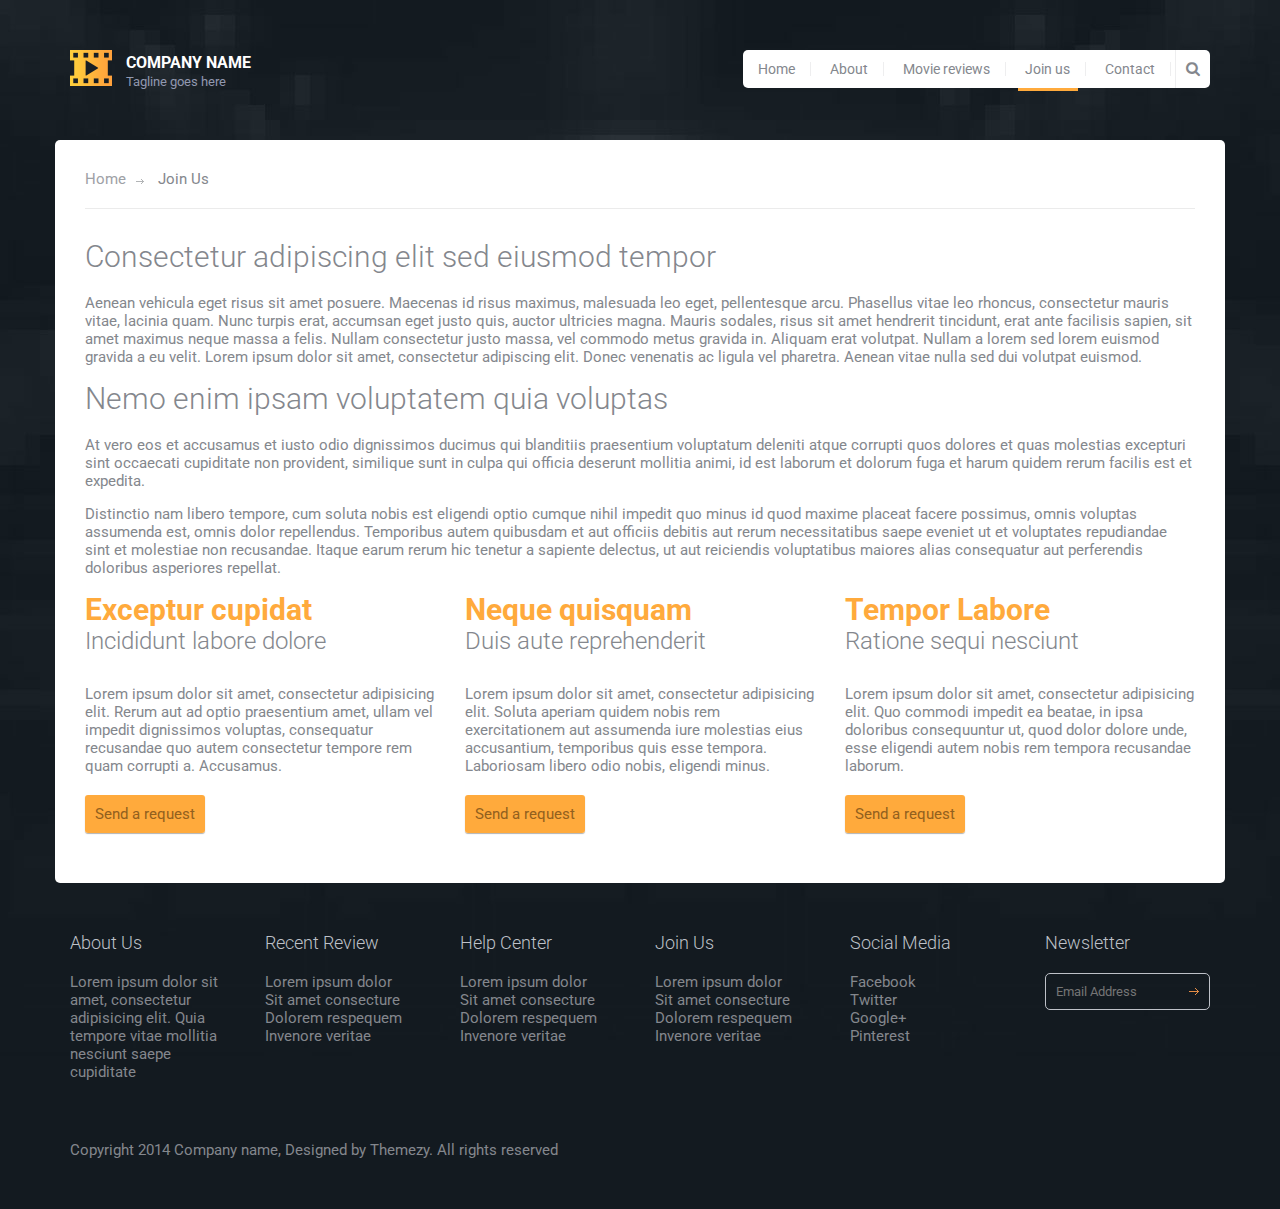
==== joinus.html @ be0f05f8 "initial commit" ====
<!DOCTYPE html>
<html lang="en">
	<head>
		<meta charset="UTF-8">
		<meta http-equiv="X-UA-Compatible" content="IE=edge">
		<meta name="viewport" content="width=device-width, initial-scale=1.0,maximum-scale=1">
		
		<title>Movie Review | Join Us</title>

		<!-- Loading third party fonts -->
		<link href="http://fonts.googleapis.com/css?family=Roboto:300,400,700|" rel="stylesheet" type="text/css">
		<link href="fonts/font-awesome.min.css" rel="stylesheet" type="text/css">

		<!-- Loading main css file -->
		<link rel="stylesheet" href="style.css">
		
		<!--[if lt IE 9]>
		<script src="js/ie-support/html5.js"></script>
		<script src="js/ie-support/respond.js"></script>
		<![endif]-->

	</head>


	<body>
		

		<div id="site-content">
			<header class="site-header">
				<div class="container">
					<a href="index.html" id="branding">
						<img src="images/logo.png" alt="" class="logo">
						<div class="logo-copy">
							<h1 class="site-title">Company Name</h1>
							<small class="site-description">Tagline goes here</small>
						</div>
					</a> <!-- #branding -->

					<div class="main-navigation">
						<button type="button" class="menu-toggle"><i class="fa fa-bars"></i></button>
						<ul class="menu">
							<li class="menu-item"><a href="index.html">Home</a></li>
							<li class="menu-item"><a href="about.html">About</a></li>
							<li class="menu-item"><a href="review.html">Movie reviews</a></li>
							<li class="menu-item current-menu-item"><a href="joinus.html">Join us</a></li>
							<li class="menu-item"><a href="contact.html">Contact</a></li>
						</ul> <!-- .menu -->

						<form action="#" class="search-form">
							<input type="text" placeholder="Search...">
							<button><i class="fa fa-search"></i></button>
						</form>
					</div> <!-- .main-navigation -->

					<div class="mobile-navigation"></div>
				</div>
			</header>
			<main class="main-content">
				<div class="container">
					<div class="page">
						<div class="breadcrumbs">
							<a href="index.html">Home</a>
							<span>Join Us</span>
						</div>

						<div class="content">
							<h2 class="section-title">Consectetur adipiscing elit sed eiusmod tempor</h2>
							<p>Aenean vehicula eget risus sit amet posuere. Maecenas id risus maximus, malesuada leo eget, pellentesque arcu. Phasellus vitae leo rhoncus, consectetur mauris vitae, lacinia quam. Nunc turpis erat, accumsan eget justo quis, auctor ultricies magna. Mauris sodales, risus sit amet hendrerit tincidunt, erat ante facilisis sapien, sit amet maximus neque massa a felis. Nullam consectetur justo massa, vel commodo metus gravida in. Aliquam erat volutpat. Nullam a lorem sed lorem euismod gravida a eu velit. Lorem ipsum dolor sit amet, consectetur adipiscing elit. Donec venenatis ac ligula vel pharetra. Aenean vitae nulla sed dui volutpat euismod.</p>

							<h2 class="section-title">Nemo enim ipsam voluptatem quia voluptas</h2>
							<p>At vero eos et accusamus et iusto odio dignissimos ducimus qui blanditiis praesentium voluptatum deleniti atque corrupti quos dolores et quas molestias excepturi sint occaecati cupiditate non provident, similique sunt in culpa qui officia deserunt mollitia animi, id est laborum et dolorum fuga et harum quidem rerum facilis est et expedita.</p>

							<p>Distinctio nam libero tempore, cum soluta nobis est eligendi optio cumque nihil impedit quo minus id quod maxime placeat facere possimus, omnis voluptas assumenda est, omnis dolor repellendus. Temporibus autem quibusdam et aut officiis debitis aut rerum necessitatibus saepe eveniet ut et voluptates repudiandae sint et molestiae non recusandae. Itaque earum rerum hic tenetur a sapiente delectus, ut aut reiciendis voluptatibus maiores alias consequatur aut perferendis doloribus asperiores repellat.</p>

							<div class="row">
								<div class="col-md-4">
									<div class="feature">
										<h3 class="feature-title">Exceptur cupidat</h3>
										<small class="feature-subtitle">Incididunt labore dolore</small>
										<p>Lorem ipsum dolor sit amet, consectetur adipisicing elit. Rerum aut ad optio praesentium amet, ullam vel impedit dignissimos voluptas, consequatur recusandae quo autem consectetur tempore rem quam corrupti a. Accusamus.</p>
										<a href="" class="button">Send a request</a>
									</div>
								</div>
								<div class="col-md-4">
									<div class="feature">
										<h3 class="feature-title">Neque quisquam</h3>
										<small class="feature-subtitle">Duis aute reprehenderit</small>
										<p>Lorem ipsum dolor sit amet, consectetur adipisicing elit. Soluta aperiam quidem nobis rem exercitationem aut assumenda iure molestias eius accusantium, temporibus quis esse tempora. Laboriosam libero odio nobis, eligendi minus.</p>
										<a href="" class="button">Send a request</a>
									</div>
								</div>
								<div class="col-md-4">
									<div class="feature">
										<h3 class="feature-title">Tempor Labore</h3>
										<small class="feature-subtitle">Ratione sequi nesciunt</small>
										<p>Lorem ipsum dolor sit amet, consectetur adipisicing elit. Quo commodi impedit ea beatae, in ipsa doloribus consequuntur ut, quod dolor dolore unde, esse eligendi autem nobis rem tempora recusandae laborum.</p>
										<a href="" class="button">Send a request</a>
									</div>
								</div>
							</div>
						</div>
					</div>
				</div> <!-- .container -->
			</main>
			<footer class="site-footer">
				<div class="container">
					<div class="row">
						<div class="col-md-2">
							<div class="widget">
								<h3 class="widget-title">About Us</h3>
								<p>Lorem ipsum dolor sit amet, consectetur adipisicing elit. Quia tempore vitae mollitia nesciunt saepe cupiditate</p>
							</div>
						</div>
						<div class="col-md-2">
							<div class="widget">
								<h3 class="widget-title">Recent Review</h3>
								<ul class="no-bullet">
									<li>Lorem ipsum dolor</li>
									<li>Sit amet consecture</li>
									<li>Dolorem respequem</li>
									<li>Invenore veritae</li>
								</ul>
							</div>
						</div>
						<div class="col-md-2">
							<div class="widget">
								<h3 class="widget-title">Help Center</h3>
								<ul class="no-bullet">
									<li>Lorem ipsum dolor</li>
									<li>Sit amet consecture</li>
									<li>Dolorem respequem</li>
									<li>Invenore veritae</li>
								</ul>
							</div>
						</div>
						<div class="col-md-2">
							<div class="widget">
								<h3 class="widget-title">Join Us</h3>
								<ul class="no-bullet">
									<li>Lorem ipsum dolor</li>
									<li>Sit amet consecture</li>
									<li>Dolorem respequem</li>
									<li>Invenore veritae</li>
								</ul>
							</div>
						</div>
						<div class="col-md-2">
							<div class="widget">
								<h3 class="widget-title">Social Media</h3>
								<ul class="no-bullet">
									<li>Facebook</li>
									<li>Twitter</li>
									<li>Google+</li>
									<li>Pinterest</li>
								</ul>
							</div>
						</div>
						<div class="col-md-2">
							<div class="widget">
								<h3 class="widget-title">Newsletter</h3>
								<form action="#" class="subscribe-form">
									<input type="text" placeholder="Email Address">
								</form>
							</div>
						</div>
					</div> <!-- .row -->

					<div class="colophon">Copyright 2014 Company name, Designed by Themezy. All rights reserved</div>
				</div> <!-- .container -->

			</footer>
		</div>
		<!-- Default snippet for navigation -->
		


		<script src="js/jquery-1.11.1.min.js"></script>
		<script src="js/plugins.js"></script>
		<script src="js/app.js"></script>
		
	</body>

</html>
---- style.css ----
/*!
 * Project_Name: Themezy Movie Review
 * Author: Themezy
 * Email: info@themezy.com
 * URL: http://themezy.com
 */
/*=========================================== 
 * Importing CSS Libraries
 *===========================================*/
article,
aside,
details,
figcaption,
figure,
footer,
header,
hgroup,
nav,
section,
summary {
  display: block; }

audio,
canvas,
video {
  display: inline-block; }

audio:not([controls]) {
  display: none;
  height: 0; }

[hidden], template {
  display: none; }

html {
  background: #fff;
  color: #000;
  -webkit-text-size-adjust: 100%;
  -ms-text-size-adjust: 100%; }

html,
button,
input,
select,
textarea {
  font-family: sans-serif; }

body {
  margin: 0; }

a {
  background: transparent; }
  a:focus {
    outline: thin dotted; }
  a:hover, a:active {
    outline: 0; }

h1 {
  font-size: 2em;
  margin: 0.67em 0; }

h2 {
  font-size: 1.5em;
  margin: 0.83em 0; }

h3 {
  font-size: 1.17em;
  margin: 1em 0; }

h4 {
  font-size: 1em;
  margin: 1.33em 0; }

h5 {
  font-size: 0.83em;
  margin: 1.67em 0; }

h6 {
  font-size: 0.75em;
  margin: 2.33em 0; }

abbr[title] {
  border-bottom: 1px dotted; }

b,
strong {
  font-weight: bold; }

dfn {
  font-style: italic; }

mark {
  background: #ff0;
  color: #000; }

code,
kbd,
pre,
samp {
  font-family: monospace, serif;
  font-size: 1em; }

pre {
  white-space: pre;
  white-space: pre-wrap;
  word-wrap: break-word; }

q {
  quotes: "\201C" "\201D" "\2018" "\2019"; }

q:before,
q:after {
  content: '';
  content: none; }

small {
  font-size: 80%; }

sub,
sup {
  font-size: 75%;
  line-height: 0;
  position: relative;
  vertical-align: baseline; }

sup {
  top: -0.5em; }

sub {
  bottom: -0.25em; }

img {
  border: 0; }

svg:not(:root) {
  overflow: hidden; }

figure {
  margin: 0; }

fieldset {
  border: 1px solid #c0c0c0;
  margin: 0 2px;
  padding: 0.35em 0.625em 0.75em; }

legend {
  border: 0;
  padding: 0;
  white-space: normal; }

button,
input,
select,
textarea {
  font-family: inherit;
  font-size: 100%;
  margin: 0;
  vertical-align: baseline; }

button,
input {
  line-height: normal; }

button,
select {
  text-transform: none; }

button,
html input[type="button"],
input[type="reset"],
input[type="submit"] {
  -webkit-appearance: button;
  cursor: pointer; }

button[disabled],
input[disabled] {
  cursor: default; }

input[type="checkbox"],
input[type="radio"] {
  -moz-box-sizing: border-box;
       box-sizing: border-box;
  padding: 0; }

input[type="search"] {
  -webkit-appearance: textfield;
  -moz-box-sizing: content-box;
  box-sizing: content-box; }

input[type="search"]::-webkit-search-cancel-button,
input[type="search"]::-webkit-search-decoration {
  -webkit-appearance: none; }

button::-moz-focus-inner, input::-moz-focus-inner {
  border: 0;
  padding: 0; }

textarea {
  overflow: auto;
  vertical-align: top; }

table {
  border-collapse: collapse;
  border-spacing: 0; }

*, *:before, *:after {
  -moz-box-sizing: border-box;
       box-sizing: border-box; }

/*
 * Global Styles
 */
body {
  background-color: #131a20;
  background-image: url(dummy/background.jpg);
  background-position: top center;
  background-repeat: no-repeat;
  color: #84878d;
  font-family: "Roboto", "Open Sans", sans-serif;
  font-size: 15px;
  font-weight: 400;
  line-height: normal; }

h1, h2, h3, h4, h5, h6 {
  font-weight: 700;
  margin: 0 0 20px; }

hr {
  border: none;
  border-bottom: 1px solid #777; }

ul, ol {
  margin: 0;
  padding-left: 0; }

a {
  text-decoration: none;
  color: #ffaa3c; }

address {
  font-style: normal; }

p {
  margin-top: 0; }

form input, form textarea, form select {
  outline: none;
  border: 1px solid #ccc;
  padding: 10px;
  border-radius: 5px;
  outline: none; }
form select {
  -webkit-appearance: none;
  -moz-appearance: none;
  appearance: none; }
form textarea {
  resize: vertical; }

/*
 * Reusable Components Style
 */
.button, form input[type="submit"], form button, form input[type="reset"], .contact-form input[type="submit"] {
  border: none;
  background: #ffaa3c;
  padding: 10px;
  border-radius: 3px;
  color: #92601e;
  box-shadow: 0 1px 1px rgba(0, 0, 0, 0.3);
  -webkit-transition: .3s ease;
          transition: .3s ease; }
  .button:hover, form input[type="submit"]:hover, form button:hover, form input[type="reset"]:hover, .contact-form input[type="submit"]:hover, .button:focus, form input[type="submit"]:focus, form button:focus, form input[type="reset"]:focus, .contact-form input[type="submit"]:focus {
    background-color: #ffc06f; }

.slider {
  position: relative;
  margin-bottom: 30px; }
  .slider .slides {
    list-style: none;
    *zoom: 1; }
    .slider .slides:after {
      content: " ";
      clear: both;
      display: block;
      overflow: hidden;
      height: 0; }
  .slider li {
    border-radius: 5px;
    overflow: hidden; }
  .slider img {
    max-width: 100%;
    width: 100%;
    height: auto;
    display: block; }
  .slider .flex-direction-nav {
    list-style: none;
    z-index: 2;
    position: absolute;
    top: 45%;
    width: 100%; }
    .slider .flex-direction-nav a {
      width: 45px;
      height: 45px;
      border-radius: 50%;
      background: white;
      text-align: center;
      line-height: 2.5;
      font-size: 18px;
      font-size: 1.2em;
      display: block;
      position: absolute;
      -webkit-transition: .3s ease;
              transition: .3s ease; }
      .slider .flex-direction-nav a:hover {
        background-color: #ffaa3c;
        color: white; }
    .slider .flex-direction-nav .flex-prev {
      left: 30px; }
    .slider .flex-direction-nav .flex-next {
      right: 30px; }

.latest-movie {
  margin-bottom: 30px;
  border-radius: 5px;
  overflow: hidden; }
  .latest-movie img {
    max-width: 100%;
    width: 100%;
    display: block;
    height: auto; }

.team {
  text-align: center;
  margin: 0 0 30px; }
  .team .team-image {
    width: 230px;
    height: 230px;
    border-radius: 50%;
    overflow: hidden;
    margin: 0 auto 30px; }
    .team .team-image img {
      display: block;
      max-width: 100%;
      width: 100%; }
  .team .team-name {
    font-size: 16px;
    font-size: 1.0666666667em;
    margin: 0; }
  .team .team-title {
    font-size: 12px;
    font-size: 0.8em; }

.social-links {
  margin: 20px 0; }
  .social-links a {
    color: white;
    display: inline-block;
    width: 30px;
    height: 30px;
    text-align: center;
    border-radius: 50%;
    line-height: 1.9;
    -webkit-transition: .3s ease;
            transition: .3s ease; }
  .social-links .facebook {
    background-color: #204385; }
    .social-links .facebook:hover {
      background-color: #2a58ae; }
  .social-links .twitter {
    background-color: #2aa9e0; }
    .social-links .twitter:hover {
      background-color: #57bbe6; }
  .social-links .google-plus {
    background-color: #d3492c; }
    .social-links .google-plus:hover {
      background-color: #dc6d56; }
  .social-links .pinterest {
    background-color: #ca2128; }
    .social-links .pinterest:hover {
      background-color: #e03e45; }

.breadcrumbs {
  padding-bottom: 20px;
  margin-bottom: 30px;
  border-bottom: 1px solid #ebebeb; }
  .breadcrumbs a {
    font-weight: 400;
    color: #9ea1a6; }
    .breadcrumbs a:after {
      content: " ";
      width: 8px;
      height: 5px;
      display: inline-block;
      margin-left: 10px;
      margin-right: 10px;
      background: url(images/arrow-gray.png) no-repeat; }
    .breadcrumbs a:hover {
      color: #ffaa3c; }
  .breadcrumbs span {
    color: #84878d; }

ul.arrow {
  list-style: none; }
  ul.arrow li {
    padding-left: 20px;
    background: url(images/arrow.png) no-repeat 0 center;
    margin-bottom: 5px; }
    ul.arrow li a {
      color: #84878d;
      -webkit-transition: .3s ease;
              transition: .3s ease; }
      ul.arrow li a:hover {
        color: #ffaa3c; }

/* Star rating style */
.star-rating {
  display: inline-block;
  overflow: hidden;
  position: relative;
  top: 2px;
  height: 1em;
  line-height: 1.1;
  font-size: 15px;
  font-size: 1em;
  width: 4.7em;
  font-family: "FontAwesome"; }

.star-rating:before {
  content: "\f005\f005\f005\f005\f005";
  float: left;
  top: 0;
  left: 0;
  position: absolute; }

.star-rating span {
  overflow: hidden;
  float: left;
  top: 0;
  left: 0;
  position: absolute;
  padding-top: 1.5em; }

.star-rating span:before {
  content: "\f005\f005\f005\f005\f005";
  top: 0;
  position: absolute;
  left: 0;
  color: #ffaa3c; }

.feature {
  margin-bottom: 30px; }
  .feature .feature-title {
    color: #ffaa3c;
    font-size: 30px;
    font-size: 2em;
    margin: 0; }
  .feature .feature-subtitle {
    font-size: 24px;
    font-size: 1.6em;
    margin: 0 0 30px;
    font-weight: 300;
    display: block; }
  .feature p {
    margin-bottom: 30px; }

.map {
  clear: both;
  height: 490px;
  margin-bottom: 30px; }

.contact-detail {
  list-style: none;
  margin-bottom: 30px; }
  .contact-detail li {
    padding-left: 30px;
    position: relative;
    margin-bottom: 10px; }
    .contact-detail li img {
      position: absolute;
      left: 0;
      top: 5px; }

.contact-form {
  margin-bottom: 30px;
  *zoom: 1; }
  .contact-form:after {
    content: " ";
    clear: both;
    display: block;
    overflow: hidden;
    height: 0; }
  .contact-form input:not([type="submit"]), .contact-form textarea {
    margin-bottom: 10px;
    border: 1px solid #ccc;
    padding: 10px 10px 10px 40px;
    display: block;
    width: 100%;
    border-radius: 3px;
    box-shadow: inset 0 1px 1px rgba(0, 0, 0, 0.1);
    background-repeat: no-repeat;
    background-position: 10px 15px;
    -webkit-transition: .3s ease;
            transition: .3s ease;
    outline: none; }
    .contact-form input:not([type="submit"]):focus, .contact-form input:not([type="submit"]):hover, .contact-form textarea:focus, .contact-form textarea:hover {
      border-color: #ffaa3c; }
  .contact-form textarea {
    min-height: 100px; }
  .contact-form .name {
    background-image: url("images/icon-contact-user.png"); }
    @media all and (-webkit-min-device-pixel-ratio: 1.5), all and (-o-min-device-pixel-ratio: 3 / 2), all and (min--moz-device-pixel-ratio: 1.5), all and (min-device-pixel-ratio: 1.5) {
      .contact-form .name {
        background-image: url("images/icon-contact-user@2x.png");
        background-size: 12px 14px; } }
  .contact-form .email {
    background-image: url("images/icon-contact-envelope.png"); }
    @media all and (-webkit-min-device-pixel-ratio: 1.5), all and (-o-min-device-pixel-ratio: 3 / 2), all and (min--moz-device-pixel-ratio: 1.5), all and (min-device-pixel-ratio: 1.5) {
      .contact-form .email {
        background-image: url("images/icon-contact-envelope@2x.png");
        background-size: 14px 11px; } }
  .contact-form .website {
    background-image: url("images/icon-contact-globe.png"); }
    @media all and (-webkit-min-device-pixel-ratio: 1.5), all and (-o-min-device-pixel-ratio: 3 / 2), all and (min--moz-device-pixel-ratio: 1.5), all and (min-device-pixel-ratio: 1.5) {
      .contact-form .website {
        background-image: url("images/icon-contact-globe@2x.png");
        background-size: 14px 14px; } }
  .contact-form .message {
    background-image: url("images/icon-contact-pencil.png"); }
    @media all and (-webkit-min-device-pixel-ratio: 1.5), all and (-o-min-device-pixel-ratio: 3 / 2), all and (min--moz-device-pixel-ratio: 1.5), all and (min-device-pixel-ratio: 1.5) {
      .contact-form .message {
        background-image: url("images/icon-contact-pencil@2x.png");
        background-size: 14px 14px; } }
  .contact-form input[type="submit"] {
    float: right; }

.container {
  margin-right: auto;
  margin-left: auto;
  padding-left: 15px;
  padding-right: 15px;
  *zoom: 1; }
  .container:after {
    content: " ";
    clear: both;
    display: block;
    overflow: hidden;
    height: 0; }
  @media (min-width: 768px) {
    .container {
      width: 750px; } }
  @media (min-width: 992px) {
    .container {
      width: 970px; } }
  @media (min-width: 1200px) {
    .container {
      width: 1170px; } }

.container-fluid {
  margin-right: auto;
  margin-left: auto;
  padding-left: 15px;
  padding-right: 15px;
  *zoom: 1; }
  .container-fluid:after {
    content: " ";
    clear: both;
    display: block;
    overflow: hidden;
    height: 0; }

.row {
  margin-left: -15px;
  margin-right: -15px;
  *zoom: 1; }
  .row:after {
    content: " ";
    clear: both;
    display: block;
    overflow: hidden;
    height: 0; }

.col-xs-1, .col-sm-1, .col-md-1, .col-lg-1, .col-xs-2, .col-sm-2, .col-md-2, .col-lg-2, .col-xs-3, .col-sm-3, .col-md-3, .col-lg-3, .col-xs-4, .col-sm-4, .col-md-4, .col-lg-4, .col-xs-5, .col-sm-5, .col-md-5, .col-lg-5, .col-xs-6, .col-sm-6, .col-md-6, .col-lg-6, .col-xs-7, .col-sm-7, .col-md-7, .col-lg-7, .col-xs-8, .col-sm-8, .col-md-8, .col-lg-8, .col-xs-9, .col-sm-9, .col-md-9, .col-lg-9, .col-xs-10, .col-sm-10, .col-md-10, .col-lg-10, .col-xs-11, .col-sm-11, .col-md-11, .col-lg-11, .col-xs-12, .col-sm-12, .col-md-12, .col-lg-12 {
  position: relative;
  min-height: 1px;
  padding-left: 15px;
  padding-right: 15px; }

.col-xs-1, .col-xs-2, .col-xs-3, .col-xs-4, .col-xs-5, .col-xs-6, .col-xs-7, .col-xs-8, .col-xs-9, .col-xs-10, .col-xs-11, .col-xs-12 {
  float: left; }

.col-xs-1 {
  width: 8.3333333333%; }

.col-xs-2 {
  width: 16.6666666667%; }

.col-xs-3 {
  width: 25%; }

.col-xs-4 {
  width: 33.3333333333%; }

.col-xs-5 {
  width: 41.6666666667%; }

.col-xs-6 {
  width: 50%; }

.col-xs-7 {
  width: 58.3333333333%; }

.col-xs-8 {
  width: 66.6666666667%; }

.col-xs-9 {
  width: 75%; }

.col-xs-10 {
  width: 83.3333333333%; }

.col-xs-11 {
  width: 91.6666666667%; }

.col-xs-12 {
  width: 100%; }

.col-xs-pull-0 {
  right: auto; }

.col-xs-pull-1 {
  right: 8.3333333333%; }

.col-xs-pull-2 {
  right: 16.6666666667%; }

.col-xs-pull-3 {
  right: 25%; }

.col-xs-pull-4 {
  right: 33.3333333333%; }

.col-xs-pull-5 {
  right: 41.6666666667%; }

.col-xs-pull-6 {
  right: 50%; }

.col-xs-pull-7 {
  right: 58.3333333333%; }

.col-xs-pull-8 {
  right: 66.6666666667%; }

.col-xs-pull-9 {
  right: 75%; }

.col-xs-pull-10 {
  right: 83.3333333333%; }

.col-xs-pull-11 {
  right: 91.6666666667%; }

.col-xs-pull-12 {
  right: 100%; }

.col-xs-push-0 {
  left: auto; }

.col-xs-push-1 {
  left: 8.3333333333%; }

.col-xs-push-2 {
  left: 16.6666666667%; }

.col-xs-push-3 {
  left: 25%; }

.col-xs-push-4 {
  left: 33.3333333333%; }

.col-xs-push-5 {
  left: 41.6666666667%; }

.col-xs-push-6 {
  left: 50%; }

.col-xs-push-7 {
  left: 58.3333333333%; }

.col-xs-push-8 {
  left: 66.6666666667%; }

.col-xs-push-9 {
  left: 75%; }

.col-xs-push-10 {
  left: 83.3333333333%; }

.col-xs-push-11 {
  left: 91.6666666667%; }

.col-xs-push-12 {
  left: 100%; }

.col-xs-offset-0 {
  margin-left: 0%; }

.col-xs-offset-1 {
  margin-left: 8.3333333333%; }

.col-xs-offset-2 {
  margin-left: 16.6666666667%; }

.col-xs-offset-3 {
  margin-left: 25%; }

.col-xs-offset-4 {
  margin-left: 33.3333333333%; }

.col-xs-offset-5 {
  margin-left: 41.6666666667%; }

.col-xs-offset-6 {
  margin-left: 50%; }

.col-xs-offset-7 {
  margin-left: 58.3333333333%; }

.col-xs-offset-8 {
  margin-left: 66.6666666667%; }

.col-xs-offset-9 {
  margin-left: 75%; }

.col-xs-offset-10 {
  margin-left: 83.3333333333%; }

.col-xs-offset-11 {
  margin-left: 91.6666666667%; }

.col-xs-offset-12 {
  margin-left: 100%; }

@media (min-width: 768px) {
  .col-sm-1, .col-sm-2, .col-sm-3, .col-sm-4, .col-sm-5, .col-sm-6, .col-sm-7, .col-sm-8, .col-sm-9, .col-sm-10, .col-sm-11, .col-sm-12 {
    float: left; }

  .col-sm-1 {
    width: 8.3333333333%; }

  .col-sm-2 {
    width: 16.6666666667%; }

  .col-sm-3 {
    width: 25%; }

  .col-sm-4 {
    width: 33.3333333333%; }

  .col-sm-5 {
    width: 41.6666666667%; }

  .col-sm-6 {
    width: 50%; }

  .col-sm-7 {
    width: 58.3333333333%; }

  .col-sm-8 {
    width: 66.6666666667%; }

  .col-sm-9 {
    width: 75%; }

  .col-sm-10 {
    width: 83.3333333333%; }

  .col-sm-11 {
    width: 91.6666666667%; }

  .col-sm-12 {
    width: 100%; }

  .col-sm-pull-0 {
    right: auto; }

  .col-sm-pull-1 {
    right: 8.3333333333%; }

  .col-sm-pull-2 {
    right: 16.6666666667%; }

  .col-sm-pull-3 {
    right: 25%; }

  .col-sm-pull-4 {
    right: 33.3333333333%; }

  .col-sm-pull-5 {
    right: 41.6666666667%; }

  .col-sm-pull-6 {
    right: 50%; }

  .col-sm-pull-7 {
    right: 58.3333333333%; }

  .col-sm-pull-8 {
    right: 66.6666666667%; }

  .col-sm-pull-9 {
    right: 75%; }

  .col-sm-pull-10 {
    right: 83.3333333333%; }

  .col-sm-pull-11 {
    right: 91.6666666667%; }

  .col-sm-pull-12 {
    right: 100%; }

  .col-sm-push-0 {
    left: auto; }

  .col-sm-push-1 {
    left: 8.3333333333%; }

  .col-sm-push-2 {
    left: 16.6666666667%; }

  .col-sm-push-3 {
    left: 25%; }

  .col-sm-push-4 {
    left: 33.3333333333%; }

  .col-sm-push-5 {
    left: 41.6666666667%; }

  .col-sm-push-6 {
    left: 50%; }

  .col-sm-push-7 {
    left: 58.3333333333%; }

  .col-sm-push-8 {
    left: 66.6666666667%; }

  .col-sm-push-9 {
    left: 75%; }

  .col-sm-push-10 {
    left: 83.3333333333%; }

  .col-sm-push-11 {
    left: 91.6666666667%; }

  .col-sm-push-12 {
    left: 100%; }

  .col-sm-offset-0 {
    margin-left: 0%; }

  .col-sm-offset-1 {
    margin-left: 8.3333333333%; }

  .col-sm-offset-2 {
    margin-left: 16.6666666667%; }

  .col-sm-offset-3 {
    margin-left: 25%; }

  .col-sm-offset-4 {
    margin-left: 33.3333333333%; }

  .col-sm-offset-5 {
    margin-left: 41.6666666667%; }

  .col-sm-offset-6 {
    margin-left: 50%; }

  .col-sm-offset-7 {
    margin-left: 58.3333333333%; }

  .col-sm-offset-8 {
    margin-left: 66.6666666667%; }

  .col-sm-offset-9 {
    margin-left: 75%; }

  .col-sm-offset-10 {
    margin-left: 83.3333333333%; }

  .col-sm-offset-11 {
    margin-left: 91.6666666667%; }

  .col-sm-offset-12 {
    margin-left: 100%; } }
@media (min-width: 992px) {
  .col-md-1, .col-md-2, .col-md-3, .col-md-4, .col-md-5, .col-md-6, .col-md-7, .col-md-8, .col-md-9, .col-md-10, .col-md-11, .col-md-12 {
    float: left; }

  .col-md-1 {
    width: 8.3333333333%; }

  .col-md-2 {
    width: 16.6666666667%; }

  .col-md-3 {
    width: 25%; }

  .col-md-4 {
    width: 33.3333333333%; }

  .col-md-5 {
    width: 41.6666666667%; }

  .col-md-6 {
    width: 50%; }

  .col-md-7 {
    width: 58.3333333333%; }

  .col-md-8 {
    width: 66.6666666667%; }

  .col-md-9 {
    width: 75%; }

  .col-md-10 {
    width: 83.3333333333%; }

  .col-md-11 {
    width: 91.6666666667%; }

  .col-md-12 {
    width: 100%; }

  .col-md-pull-0 {
    right: auto; }

  .col-md-pull-1 {
    right: 8.3333333333%; }

  .col-md-pull-2 {
    right: 16.6666666667%; }

  .col-md-pull-3 {
    right: 25%; }

  .col-md-pull-4 {
    right: 33.3333333333%; }

  .col-md-pull-5 {
    right: 41.6666666667%; }

  .col-md-pull-6 {
    right: 50%; }

  .col-md-pull-7 {
    right: 58.3333333333%; }

  .col-md-pull-8 {
    right: 66.6666666667%; }

  .col-md-pull-9 {
    right: 75%; }

  .col-md-pull-10 {
    right: 83.3333333333%; }

  .col-md-pull-11 {
    right: 91.6666666667%; }

  .col-md-pull-12 {
    right: 100%; }

  .col-md-push-0 {
    left: auto; }

  .col-md-push-1 {
    left: 8.3333333333%; }

  .col-md-push-2 {
    left: 16.6666666667%; }

  .col-md-push-3 {
    left: 25%; }

  .col-md-push-4 {
    left: 33.3333333333%; }

  .col-md-push-5 {
    left: 41.6666666667%; }

  .col-md-push-6 {
    left: 50%; }

  .col-md-push-7 {
    left: 58.3333333333%; }

  .col-md-push-8 {
    left: 66.6666666667%; }

  .col-md-push-9 {
    left: 75%; }

  .col-md-push-10 {
    left: 83.3333333333%; }

  .col-md-push-11 {
    left: 91.6666666667%; }

  .col-md-push-12 {
    left: 100%; }

  .col-md-offset-0 {
    margin-left: 0%; }

  .col-md-offset-1 {
    margin-left: 8.3333333333%; }

  .col-md-offset-2 {
    margin-left: 16.6666666667%; }

  .col-md-offset-3 {
    margin-left: 25%; }

  .col-md-offset-4 {
    margin-left: 33.3333333333%; }

  .col-md-offset-5 {
    margin-left: 41.6666666667%; }

  .col-md-offset-6 {
    margin-left: 50%; }

  .col-md-offset-7 {
    margin-left: 58.3333333333%; }

  .col-md-offset-8 {
    margin-left: 66.6666666667%; }

  .col-md-offset-9 {
    margin-left: 75%; }

  .col-md-offset-10 {
    margin-left: 83.3333333333%; }

  .col-md-offset-11 {
    margin-left: 91.6666666667%; }

  .col-md-offset-12 {
    margin-left: 100%; } }
@media (min-width: 1200px) {
  .col-lg-1, .col-lg-2, .col-lg-3, .col-lg-4, .col-lg-5, .col-lg-6, .col-lg-7, .col-lg-8, .col-lg-9, .col-lg-10, .col-lg-11, .col-lg-12 {
    float: left; }

  .col-lg-1 {
    width: 8.3333333333%; }

  .col-lg-2 {
    width: 16.6666666667%; }

  .col-lg-3 {
    width: 25%; }

  .col-lg-4 {
    width: 33.3333333333%; }

  .col-lg-5 {
    width: 41.6666666667%; }

  .col-lg-6 {
    width: 50%; }

  .col-lg-7 {
    width: 58.3333333333%; }

  .col-lg-8 {
    width: 66.6666666667%; }

  .col-lg-9 {
    width: 75%; }

  .col-lg-10 {
    width: 83.3333333333%; }

  .col-lg-11 {
    width: 91.6666666667%; }

  .col-lg-12 {
    width: 100%; }

  .col-lg-pull-0 {
    right: auto; }

  .col-lg-pull-1 {
    right: 8.3333333333%; }

  .col-lg-pull-2 {
    right: 16.6666666667%; }

  .col-lg-pull-3 {
    right: 25%; }

  .col-lg-pull-4 {
    right: 33.3333333333%; }

  .col-lg-pull-5 {
    right: 41.6666666667%; }

  .col-lg-pull-6 {
    right: 50%; }

  .col-lg-pull-7 {
    right: 58.3333333333%; }

  .col-lg-pull-8 {
    right: 66.6666666667%; }

  .col-lg-pull-9 {
    right: 75%; }

  .col-lg-pull-10 {
    right: 83.3333333333%; }

  .col-lg-pull-11 {
    right: 91.6666666667%; }

  .col-lg-pull-12 {
    right: 100%; }

  .col-lg-push-0 {
    left: auto; }

  .col-lg-push-1 {
    left: 8.3333333333%; }

  .col-lg-push-2 {
    left: 16.6666666667%; }

  .col-lg-push-3 {
    left: 25%; }

  .col-lg-push-4 {
    left: 33.3333333333%; }

  .col-lg-push-5 {
    left: 41.6666666667%; }

  .col-lg-push-6 {
    left: 50%; }

  .col-lg-push-7 {
    left: 58.3333333333%; }

  .col-lg-push-8 {
    left: 66.6666666667%; }

  .col-lg-push-9 {
    left: 75%; }

  .col-lg-push-10 {
    left: 83.3333333333%; }

  .col-lg-push-11 {
    left: 91.6666666667%; }

  .col-lg-push-12 {
    left: 100%; }

  .col-lg-offset-0 {
    margin-left: 0%; }

  .col-lg-offset-1 {
    margin-left: 8.3333333333%; }

  .col-lg-offset-2 {
    margin-left: 16.6666666667%; }

  .col-lg-offset-3 {
    margin-left: 25%; }

  .col-lg-offset-4 {
    margin-left: 33.3333333333%; }

  .col-lg-offset-5 {
    margin-left: 41.6666666667%; }

  .col-lg-offset-6 {
    margin-left: 50%; }

  .col-lg-offset-7 {
    margin-left: 58.3333333333%; }

  .col-lg-offset-8 {
    margin-left: 66.6666666667%; }

  .col-lg-offset-9 {
    margin-left: 75%; }

  .col-lg-offset-10 {
    margin-left: 83.3333333333%; }

  .col-lg-offset-11 {
    margin-left: 91.6666666667%; }

  .col-lg-offset-12 {
    margin-left: 100%; } }
@-ms-viewport {
  width: device-width; }
.visible-xs, .visible-sm, .visible-md, .visible-lg {
  display: none !important; }

.visible-xs-block,
.visible-xs-inline,
.visible-xs-inline-block,
.visible-sm-block,
.visible-sm-inline,
.visible-sm-inline-block,
.visible-md-block,
.visible-md-inline,
.visible-md-inline-block,
.visible-lg-block,
.visible-lg-inline,
.visible-lg-inline-block {
  display: none !important; }

@media (max-width: 767px) {
  .visible-xs {
    display: block !important; }

  table.visible-xs {
    display: table; }

  tr.visible-xs {
    display: table-row !important; }

  th.visible-xs,
  td.visible-xs {
    display: table-cell !important; } }
@media (max-width: 767px) {
  .visible-xs-block {
    display: block !important; } }

@media (max-width: 767px) {
  .visible-xs-inline {
    display: inline !important; } }

@media (max-width: 767px) {
  .visible-xs-inline-block {
    display: inline-block !important; } }

@media (min-width: 768px) and (max-width: 991px) {
  .visible-sm {
    display: block !important; }

  table.visible-sm {
    display: table; }

  tr.visible-sm {
    display: table-row !important; }

  th.visible-sm,
  td.visible-sm {
    display: table-cell !important; } }
@media (min-width: 768px) and (max-width: 991px) {
  .visible-sm-block {
    display: block !important; } }

@media (min-width: 768px) and (max-width: 991px) {
  .visible-sm-inline {
    display: inline !important; } }

@media (min-width: 768px) and (max-width: 991px) {
  .visible-sm-inline-block {
    display: inline-block !important; } }

@media (min-width: 992px) and (max-width: 1199px) {
  .visible-md {
    display: block !important; }

  table.visible-md {
    display: table; }

  tr.visible-md {
    display: table-row !important; }

  th.visible-md,
  td.visible-md {
    display: table-cell !important; } }
@media (min-width: 992px) and (max-width: 1199px) {
  .visible-md-block {
    display: block !important; } }

@media (min-width: 992px) and (max-width: 1199px) {
  .visible-md-inline {
    display: inline !important; } }

@media (min-width: 992px) and (max-width: 1199px) {
  .visible-md-inline-block {
    display: inline-block !important; } }

@media (min-width: 1200px) {
  .visible-lg {
    display: block !important; }

  table.visible-lg {
    display: table; }

  tr.visible-lg {
    display: table-row !important; }

  th.visible-lg,
  td.visible-lg {
    display: table-cell !important; } }
@media (min-width: 1200px) {
  .visible-lg-block {
    display: block !important; } }

@media (min-width: 1200px) {
  .visible-lg-inline {
    display: inline !important; } }

@media (min-width: 1200px) {
  .visible-lg-inline-block {
    display: inline-block !important; } }

@media (max-width: 767px) {
  .hidden-xs {
    display: none !important; } }
@media (min-width: 768px) and (max-width: 991px) {
  .hidden-sm {
    display: none !important; } }
@media (min-width: 992px) and (max-width: 1199px) {
  .hidden-md {
    display: none !important; } }
@media (min-width: 1200px) {
  .hidden-lg {
    display: none !important; } }
.visible-print {
  display: none !important; }

@media print {
  .visible-print {
    display: block !important; }

  table.visible-print {
    display: table; }

  tr.visible-print {
    display: table-row !important; }

  th.visible-print,
  td.visible-print {
    display: table-cell !important; } }
.visible-print-block {
  display: none !important; }
  @media print {
    .visible-print-block {
      display: block !important; } }

.visible-print-inline {
  display: none !important; }
  @media print {
    .visible-print-inline {
      display: inline !important; } }

.visible-print-inline-block {
  display: none !important; }
  @media print {
    .visible-print-inline-block {
      display: inline-block !important; } }

@media print {
  .hidden-print {
    display: none !important; } }
/*
 * Header Styles
 */
.site-header {
  padding: 50px 0;
  *zoom: 1; }
  .site-header:after {
    content: " ";
    clear: both;
    display: block;
    overflow: hidden;
    height: 0; }

#branding {
  float: left; }
  #branding .logo, #branding .logo-copy {
    display: inline-block; }
  #branding .logo {
    margin-right: 10px; }
  #branding .site-title {
    margin: 0;
    text-transform: uppercase;
    color: white;
    font-size: 16px;
    font-size: 1.0666666667em; }
    #branding .site-title a {
      color: white; }
  #branding .site-description {
    font-size: 13px;
    font-size: 0.8666666667em;
    color: #9198af; }

.main-navigation {
  float: right;
  background: white;
  border-radius: 5px; }
  .main-navigation .menu-toggle, .main-navigation .menu, .main-navigation .search-form {
    display: inline-block;
    vertical-align: middle; }
  .main-navigation .menu-toggle {
    color: #333;
    border: none;
    background: none;
    font-size: 18px;
    font-size: 1.2em;
    padding: 8px 15px;
    display: none;
    outline: none; }
    @media screen and (max-width: 990px) {
      .main-navigation .menu-toggle {
        display: inline-block; } }
    @media screen and (min-width: 991px) {
      .main-navigation .menu-toggle {
        display: none !important; } }
  .main-navigation .menu {
    list-style: none;
    margin: 0; }
    @media screen and (min-width: 991px) {
      .main-navigation .menu {
        display: inline-block !important; } }
    @media screen and (max-width: 990px) {
      .main-navigation .menu {
        display: none; } }
  .main-navigation .menu-item {
    display: inline-block;
    padding: 10px 0; }
    .main-navigation .menu-item a {
      padding: 0 15px;
      display: inline-block;
      color: #84878d;
      font-size: 14px;
      font-size: 0.9333333333em;
      font-weight: 400;
      line-height: 1;
      border-right: 1px solid #eeeeef; }
    .main-navigation .menu-item.current-menu-item, .main-navigation .menu-item:hover {
      position: relative; }
      .main-navigation .menu-item.current-menu-item:after, .main-navigation .menu-item:hover:after {
        content: " ";
        position: absolute;
        width: 80%;
        height: 3px;
        background-color: #ffaa3c;
        bottom: -3px;
        left: 0;
        right: 0;
        margin: 0 auto;
        display: block; }
  .main-navigation .search-form input {
    background-color: #f0f0f0;
    border: none;
    border-left: 1px solid #eeeeef;
    border-radius: 0;
    font-family: inherit;
    font-weight: 300;
    width: 0;
    visibility: hidden;
    opacity: 0;
    -webkit-transition: .3s ease;
            transition: .3s ease;
    padding: 10px 0; }
    .main-navigation .search-form input.active {
      width: 200px;
      visibility: visible;
      opacity: 1;
      padding: 10px; }
  .main-navigation .search-form button {
    background-color: transparent;
    border: none;
    border-left: 1px solid #eeeeef;
    border-radius: 0;
    border-top-right-radius: 5px;
    border-bottom-right-radius: 5px;
    margin-left: -5px;
    color: inherit;
    box-shadow: none;
    outline: none;
    -webkit-transition: .3s ease;
            transition: .3s ease; }
    .main-navigation .search-form button.active {
      background-color: #f0f0f0; }

.mobile-navigation {
  clear: both;
  padding-top: 20px;
  display: none; }
  @media screen and (min-width: 991px) {
    .mobile-navigation {
      display: none !important; } }
  .mobile-navigation .menu {
    padding: 10px 20px;
    background-color: white;
    border-radius: 3px;
    list-style: none; }
    .mobile-navigation .menu li {
      border-bottom: 1px solid #eeeeef; }
      .mobile-navigation .menu li:last-child {
        border-bottom: none; }
    .mobile-navigation .menu a {
      color: #84878d;
      padding: 10px;
      display: block; }
      .mobile-navigation .menu a:hover {
        color: #ffaa3c; }

.main-content .container {
  background: white;
  border-radius: 5px;
  padding: 30px; }

.section-title {
  font-size: 30px;
  font-size: 2em;
  font-weight: 300; }

.movie-schedule {
  list-style: none; }
  .movie-schedule li {
    padding: 10px 0;
    border-bottom: 1px solid #d7d8da; }
    .movie-schedule li:last-child {
      border-bottom: none; }
  .movie-schedule .date, .movie-schedule .entry-title {
    display: inline-block; }
  .movie-schedule .date {
    width: 80px;
    padding: 5px 10px;
    text-align: center;
    font-size: 12px;
    font-size: 0.8em;
    border: 1px solid #d7d8da;
    border-radius: 3px;
    margin-right: 10px; }
  .movie-schedule .entry-title {
    font-size: 15px;
    font-size: 1em;
    font-weight: 400;
    margin: 0; }
    .movie-schedule .entry-title a {
      -webkit-transition: .3s ease;
              transition: .3s ease; }
      .movie-schedule .entry-title a:hover {
        color: #84878d; }

.no-bullet {
  list-style: none; }

.leading {
  font-size: 26px;
  font-size: 1.7333333333em;
  font-weight: 300; }

.page figure {
  margin-bottom: 30px; }
.page img {
  max-width: 100%; }
.page .movie-title {
  font-size: 36px;
  font-size: 2.4em;
  font-weight: 300; }

.filters {
  margin-bottom: 50px; }
  .filters select {
    -webkit-appearance: none;
    -moz-appearance: none;
    appearance: none;
    padding: 10px 50px 10px 10px;
    background-color: #e7e7e7;
    border-radius: 5px;
    border: none;
    margin-right: 10px;
    box-shadow: 0 1px 1px rgba(0, 0, 0, 0.3);
    outline: none;
    background-image: url(images/select.png);
    background-repeat: no-repeat;
    background-position: 100% center; }

.movie-list {
  margin: 0 -15px; }
  .movie-list .movie {
    width: 25%;
    padding: 0 15px;
    float: left;
    margin-bottom: 30px; }
    @media screen and (min-width: 991px) {
      .movie-list .movie:nth-child(4n+1) {
        clear: both; } }
    @media screen and (max-width: 990px) {
      .movie-list .movie {
        width: 50%; }
        .movie-list .movie:nth-child(4n+1) {
          clear: none; }
        .movie-list .movie:nth-child(2n+1) {
          clear: both; } }
    @media screen and (max-width: 480px) {
      .movie-list .movie {
        width: 100%;
        clear: both; } }
    .movie-list .movie .movie-poster {
      border-radius: 5px;
      overflow: hidden;
      margin-bottom: 20px;
      border: 1px solid transparent; }
      .movie-list .movie .movie-poster img {
        display: block;
        width: 100%;
        max-width: 100%;
        height: auto;
        -webkit-transition: .3s ease;
                transition: .3s ease; }
    .movie-list .movie:hover img {
      -webkit-transform: scale(1.2);
          -ms-transform: scale(1.2);
              transform: scale(1.2); }
    .movie-list .movie .movie-title {
      font-size: 24px;
      font-size: 1.6em;
      font-weight: 300;
      margin-bottom: 20px; }
      .movie-list .movie .movie-title a {
        color: #84878d;
        -webkit-transition: .3s ease;
                transition: .3s ease; }
        .movie-list .movie .movie-title a:hover {
          color: #ffaa3c; }

.pagination {
  clear: both;
  text-align: center; }
  .pagination .page-number {
    display: inline-block;
    width: 40px;
    height: 40px;
    border-radius: 5px;
    background: #e7e7e7;
    box-shadow: 0 1px 1px rgba(0, 0, 0, 0.2);
    line-height: 2.6;
    color: #84878d;
    font-size: 15px;
    font-size: 1em;
    -webkit-transition: .3s ease;
            transition: .3s ease; }
    .pagination .page-number.current, .pagination .page-number:hover {
      background: #ffaa3c;
      color: white; }

.movie-meta, .starring {
  margin-bottom: 30px;
  list-style: none; }
  .movie-meta li, .starring li {
    margin-bottom: 10px; }

/*
 * Footer Styles
 */
.site-footer {
  padding: 50px 0; }
  .site-footer .widget {
    margin-bottom: 30px; }
  .site-footer .widget-title {
    color: #bec1c8;
    font-weight: 300; }
  .site-footer .subscribe-form input[type="text"] {
    width: 100%;
    border: 1px solid #bec1c8;
    background-color: transparent;
    background-image: url(images/arrow.png);
    background-repeat: no-repeat;
    background-position: right center;
    color: inherit;
    font-size: 13px;
    font-size: 0.8666666667em;
    -webkit-transition: .3s ease;
            transition: .3s ease; }
    .site-footer .subscribe-form input[type="text"]:focus, .site-footer .subscribe-form input[type="text"]:hover {
      border-color: #ffaa3c; }
  .site-footer a {
    color: #84878d;
    -webkit-transition: .3s ease;
            transition: .3s ease; }
    .site-footer a:hover {
      color: #ffaa3c; }
  .site-footer .colophon {
    padding-top: 30px; }
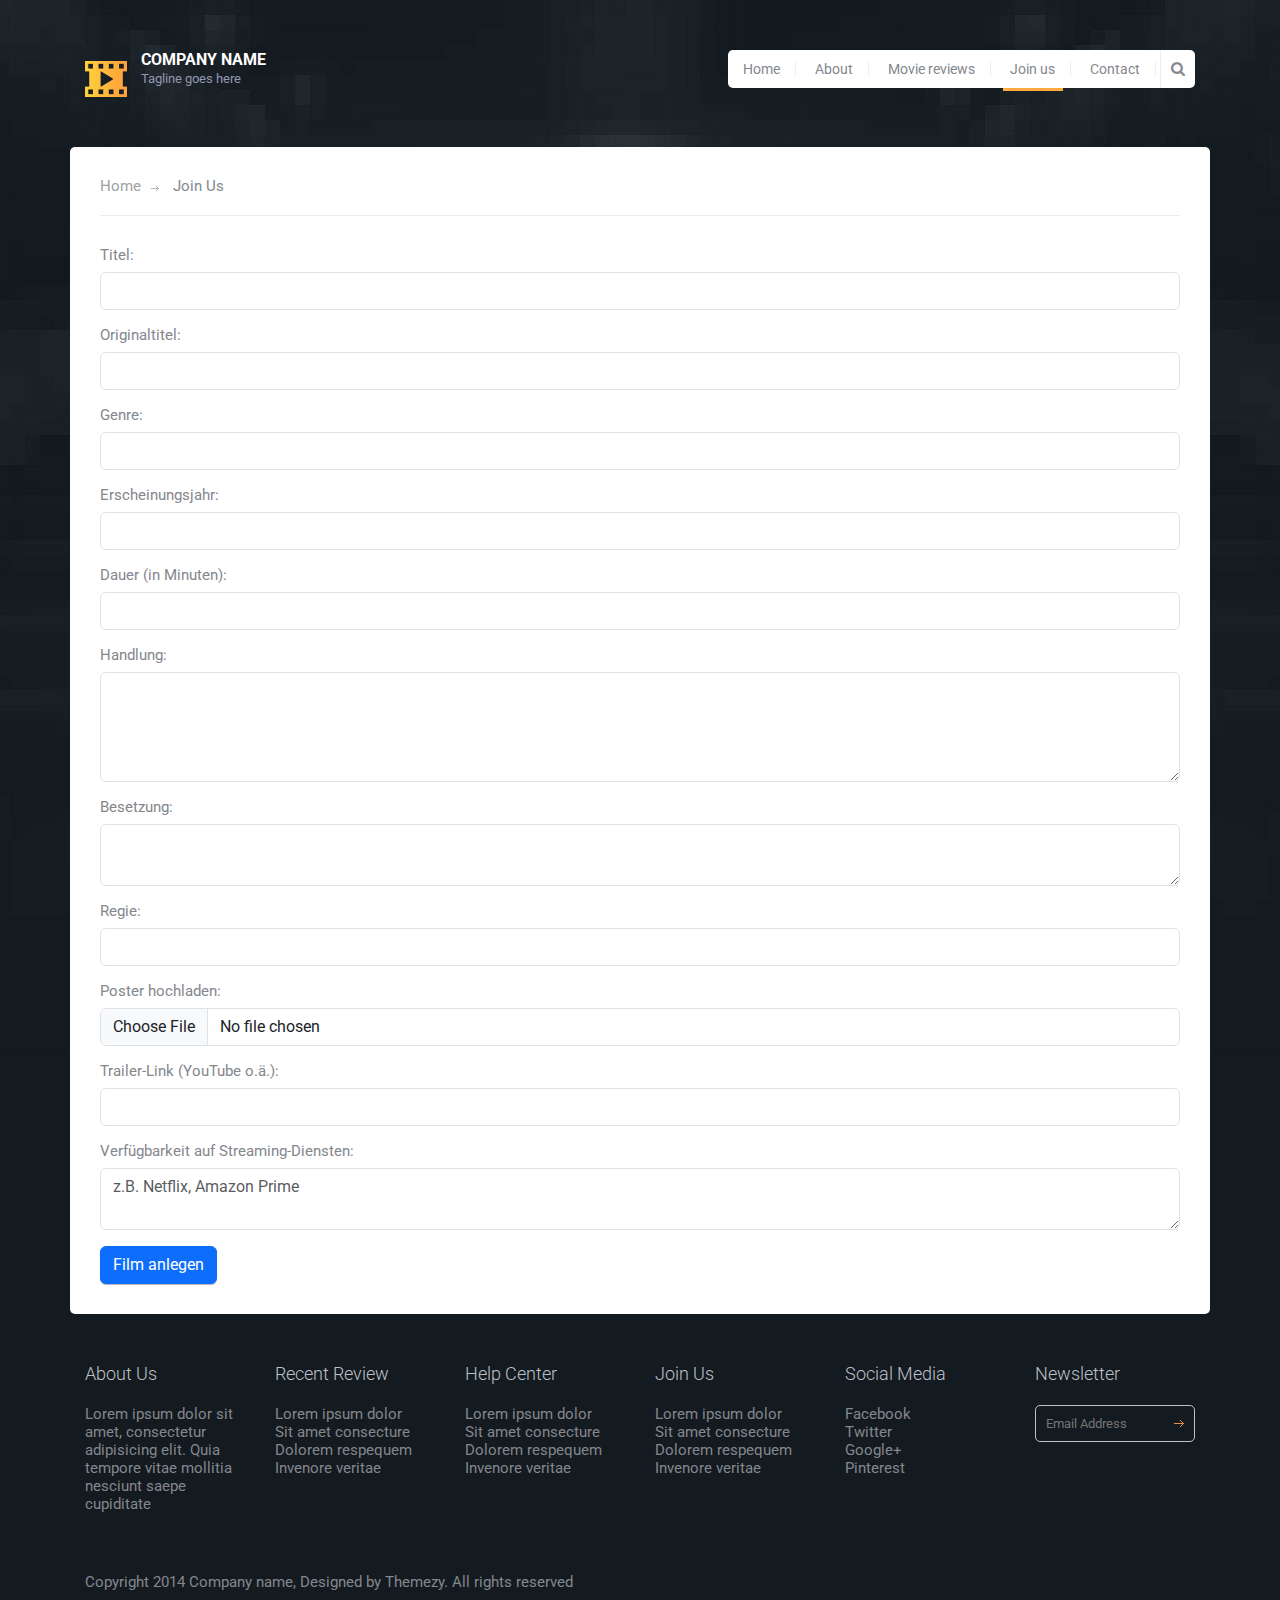
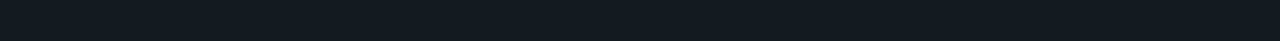
==== commit 2228cbe8: "formular" ====
--- a/joinus.html
+++ b/joinus.html
@@ -1,183 +1,215 @@
 <!DOCTYPE html>
 <html lang="en">
-	<head>
-		<meta charset="UTF-8">
-		<meta http-equiv="X-UA-Compatible" content="IE=edge">
-		<meta name="viewport" content="width=device-width, initial-scale=1.0,maximum-scale=1">
-		
-		<title>Movie Review | Join Us</title>
-
-		<!-- Loading third party fonts -->
-		<link href="http://fonts.googleapis.com/css?family=Roboto:300,400,700|" rel="stylesheet" type="text/css">
-		<link href="fonts/font-awesome.min.css" rel="stylesheet" type="text/css">
-
-		<!-- Loading main css file -->
-		<link rel="stylesheet" href="style.css">
-		
-		<!--[if lt IE 9]>
+
+<head>
+	<meta charset="UTF-8">
+	<meta http-equiv="X-UA-Compatible" content="IE=edge">
+	<meta name="viewport" content="width=device-width, initial-scale=1.0,maximum-scale=1">
+
+	<title>Movie Review | Join Us</title>
+
+	<!-- Loading third party fonts -->
+	<link href="http://fonts.googleapis.com/css?family=Roboto:300,400,700|" rel="stylesheet" type="text/css">
+	<link href="fonts/font-awesome.min.css" rel="stylesheet" type="text/css">
+	<link href="https://cdn.jsdelivr.net/npm/bootstrap@5.3.0-alpha1/dist/css/bootstrap.min.css" rel="stylesheet">
+
+	<!-- Loading main css file -->
+	<link rel="stylesheet" href="style.css">
+
+	<!--[if lt IE 9]>
 		<script src="js/ie-support/html5.js"></script>
 		<script src="js/ie-support/respond.js"></script>
 		<![endif]-->
 
-	</head>
-
-
-	<body>
+</head>
+
+
+<body>
+
+
+	<div id="site-content">
+		<header class="site-header">
+			<div class="container">
+				<a href="index.html" id="branding">
+					<img src="images/logo.png" alt="" class="logo">
+					<div class="logo-copy">
+						<h1 class="site-title">Company Name</h1>
+						<small class="site-description">Tagline goes here</small>
+					</div>
+				</a> <!-- #branding -->
+
+				<div class="main-navigation">
+					<button type="button" class="menu-toggle"><i class="fa fa-bars"></i></button>
+					<ul class="menu">
+						<li class="menu-item"><a href="index.html">Home</a></li>
+						<li class="menu-item"><a href="about.html">About</a></li>
+						<li class="menu-item"><a href="review.html">Movie reviews</a></li>
+						<li class="menu-item current-menu-item"><a href="joinus.html">Join us</a></li>
+						<li class="menu-item"><a href="contact.html">Contact</a></li>
+					</ul> <!-- .menu -->
+
+					<form action="#" class="search-form">
+						<input type="text" placeholder="Search...">
+						<button><i class="fa fa-search"></i></button>
+					</form>
+				</div> <!-- .main-navigation -->
+
+				<div class="mobile-navigation"></div>
+			</div>
+		</header>
+		<main class="main-content">
+			<div class="container">
+				<div class="page">
+					<div class="breadcrumbs">
+						<a href="index.html">Home</a>
+						<span>Join Us</span>
+					</div>
+
+
+					<!-- <div class="container mt-5"> -->
+					<form action="/add_movie" method="post" enctype="multipart/form-data">
+
+						<div class="mb-3">
+							<label for="title" class="form-label">Titel:</label>
+							<input type="text" class="form-control" id="title" name="title" required>
+						</div>
+
+						<div class="mb-3">
+							<label for="original_title" class="form-label">Originaltitel:</label>
+							<input type="text" class="form-control" id="original_title" name="original_title">
+						</div>
+
+						<div class="mb-3">
+							<label for="genre" class="form-label">Genre:</label>
+							<input type="text" class="form-control" id="genre" name="genre" required>
+						</div>
+
+						<div class="mb-3">
+							<label for="release_year" class="form-label">Erscheinungsjahr:</label>
+							<input type="number" class="form-control" id="release_year" name="release_year" required>
+						</div>
+
+						<div class="mb-3">
+							<label for="duration" class="form-label">Dauer (in Minuten):</label>
+							<input type="number" class="form-control" id="duration" name="duration" required>
+						</div>
+
+						<div class="mb-3">
+							<label for="plot" class="form-label">Handlung:</label>
+							<textarea class="form-control" id="plot" name="plot" rows="4" required></textarea>
+						</div>
+
+						<div class="mb-3">
+							<label for="cast" class="form-label">Besetzung:</label>
+							<textarea class="form-control" id="cast" name="cast" rows="2" required></textarea>
+						</div>
+
+						<div class="mb-3">
+							<label for="director" class="form-label">Regie:</label>
+							<input type="text" class="form-control" id="director" name="director" required>
+						</div>
+
+						<div class="mb-3">
+							<label for="poster" class="form-label">Poster hochladen:</label>
+							<input type="file" class="form-control" id="poster" name="poster" accept="image/*" required>
+						</div>
+
+						<div class="mb-3">
+							<label for="trailer" class="form-label">Trailer-Link (YouTube o.ä.):</label>
+							<input type="url" class="form-control" id="trailer" name="trailer" required>
+						</div>
+
+						<div class="mb-3">
+							<label for="availability" class="form-label">Verfügbarkeit auf Streaming-Diensten:</label>
+							<textarea class="form-control" id="availability" name="availability" rows="2"
+								placeholder="z.B. Netflix, Amazon Prime" required></textarea>
+						</div>
+
+						<button type="submit" class="btn btn-primary">Film anlegen</button>
+					</form>
+					<!-- </div> -->
+
+				</div>
+			</div> <!-- .container -->
+		</main>
 		
-
-		<div id="site-content">
-			<header class="site-header">
-				<div class="container">
-					<a href="index.html" id="branding">
-						<img src="images/logo.png" alt="" class="logo">
-						<div class="logo-copy">
-							<h1 class="site-title">Company Name</h1>
-							<small class="site-description">Tagline goes here</small>
-						</div>
-					</a> <!-- #branding -->
-
-					<div class="main-navigation">
-						<button type="button" class="menu-toggle"><i class="fa fa-bars"></i></button>
-						<ul class="menu">
-							<li class="menu-item"><a href="index.html">Home</a></li>
-							<li class="menu-item"><a href="about.html">About</a></li>
-							<li class="menu-item"><a href="review.html">Movie reviews</a></li>
-							<li class="menu-item current-menu-item"><a href="joinus.html">Join us</a></li>
-							<li class="menu-item"><a href="contact.html">Contact</a></li>
-						</ul> <!-- .menu -->
-
-						<form action="#" class="search-form">
-							<input type="text" placeholder="Search...">
-							<button><i class="fa fa-search"></i></button>
-						</form>
-					</div> <!-- .main-navigation -->
-
-					<div class="mobile-navigation"></div>
-				</div>
-			</header>
-			<main class="main-content">
-				<div class="container">
-					<div class="page">
-						<div class="breadcrumbs">
-							<a href="index.html">Home</a>
-							<span>Join Us</span>
-						</div>
-
-						<div class="content">
-							<h2 class="section-title">Consectetur adipiscing elit sed eiusmod tempor</h2>
-							<p>Aenean vehicula eget risus sit amet posuere. Maecenas id risus maximus, malesuada leo eget, pellentesque arcu. Phasellus vitae leo rhoncus, consectetur mauris vitae, lacinia quam. Nunc turpis erat, accumsan eget justo quis, auctor ultricies magna. Mauris sodales, risus sit amet hendrerit tincidunt, erat ante facilisis sapien, sit amet maximus neque massa a felis. Nullam consectetur justo massa, vel commodo metus gravida in. Aliquam erat volutpat. Nullam a lorem sed lorem euismod gravida a eu velit. Lorem ipsum dolor sit amet, consectetur adipiscing elit. Donec venenatis ac ligula vel pharetra. Aenean vitae nulla sed dui volutpat euismod.</p>
-
-							<h2 class="section-title">Nemo enim ipsam voluptatem quia voluptas</h2>
-							<p>At vero eos et accusamus et iusto odio dignissimos ducimus qui blanditiis praesentium voluptatum deleniti atque corrupti quos dolores et quas molestias excepturi sint occaecati cupiditate non provident, similique sunt in culpa qui officia deserunt mollitia animi, id est laborum et dolorum fuga et harum quidem rerum facilis est et expedita.</p>
-
-							<p>Distinctio nam libero tempore, cum soluta nobis est eligendi optio cumque nihil impedit quo minus id quod maxime placeat facere possimus, omnis voluptas assumenda est, omnis dolor repellendus. Temporibus autem quibusdam et aut officiis debitis aut rerum necessitatibus saepe eveniet ut et voluptates repudiandae sint et molestiae non recusandae. Itaque earum rerum hic tenetur a sapiente delectus, ut aut reiciendis voluptatibus maiores alias consequatur aut perferendis doloribus asperiores repellat.</p>
-
-							<div class="row">
-								<div class="col-md-4">
-									<div class="feature">
-										<h3 class="feature-title">Exceptur cupidat</h3>
-										<small class="feature-subtitle">Incididunt labore dolore</small>
-										<p>Lorem ipsum dolor sit amet, consectetur adipisicing elit. Rerum aut ad optio praesentium amet, ullam vel impedit dignissimos voluptas, consequatur recusandae quo autem consectetur tempore rem quam corrupti a. Accusamus.</p>
-										<a href="" class="button">Send a request</a>
-									</div>
-								</div>
-								<div class="col-md-4">
-									<div class="feature">
-										<h3 class="feature-title">Neque quisquam</h3>
-										<small class="feature-subtitle">Duis aute reprehenderit</small>
-										<p>Lorem ipsum dolor sit amet, consectetur adipisicing elit. Soluta aperiam quidem nobis rem exercitationem aut assumenda iure molestias eius accusantium, temporibus quis esse tempora. Laboriosam libero odio nobis, eligendi minus.</p>
-										<a href="" class="button">Send a request</a>
-									</div>
-								</div>
-								<div class="col-md-4">
-									<div class="feature">
-										<h3 class="feature-title">Tempor Labore</h3>
-										<small class="feature-subtitle">Ratione sequi nesciunt</small>
-										<p>Lorem ipsum dolor sit amet, consectetur adipisicing elit. Quo commodi impedit ea beatae, in ipsa doloribus consequuntur ut, quod dolor dolore unde, esse eligendi autem nobis rem tempora recusandae laborum.</p>
-										<a href="" class="button">Send a request</a>
-									</div>
-								</div>
-							</div>
-						</div>
-					</div>
-				</div> <!-- .container -->
-			</main>
-			<footer class="site-footer">
-				<div class="container">
-					<div class="row">
-						<div class="col-md-2">
-							<div class="widget">
-								<h3 class="widget-title">About Us</h3>
-								<p>Lorem ipsum dolor sit amet, consectetur adipisicing elit. Quia tempore vitae mollitia nesciunt saepe cupiditate</p>
-							</div>
-						</div>
-						<div class="col-md-2">
-							<div class="widget">
-								<h3 class="widget-title">Recent Review</h3>
-								<ul class="no-bullet">
-									<li>Lorem ipsum dolor</li>
-									<li>Sit amet consecture</li>
-									<li>Dolorem respequem</li>
-									<li>Invenore veritae</li>
-								</ul>
-							</div>
-						</div>
-						<div class="col-md-2">
-							<div class="widget">
-								<h3 class="widget-title">Help Center</h3>
-								<ul class="no-bullet">
-									<li>Lorem ipsum dolor</li>
-									<li>Sit amet consecture</li>
-									<li>Dolorem respequem</li>
-									<li>Invenore veritae</li>
-								</ul>
-							</div>
-						</div>
-						<div class="col-md-2">
-							<div class="widget">
-								<h3 class="widget-title">Join Us</h3>
-								<ul class="no-bullet">
-									<li>Lorem ipsum dolor</li>
-									<li>Sit amet consecture</li>
-									<li>Dolorem respequem</li>
-									<li>Invenore veritae</li>
-								</ul>
-							</div>
-						</div>
-						<div class="col-md-2">
-							<div class="widget">
-								<h3 class="widget-title">Social Media</h3>
-								<ul class="no-bullet">
-									<li>Facebook</li>
-									<li>Twitter</li>
-									<li>Google+</li>
-									<li>Pinterest</li>
-								</ul>
-							</div>
-						</div>
-						<div class="col-md-2">
-							<div class="widget">
-								<h3 class="widget-title">Newsletter</h3>
-								<form action="#" class="subscribe-form">
-									<input type="text" placeholder="Email Address">
-								</form>
-							</div>
-						</div>
-					</div> <!-- .row -->
-
-					<div class="colophon">Copyright 2014 Company name, Designed by Themezy. All rights reserved</div>
-				</div> <!-- .container -->
-
-			</footer>
-		</div>
-		<!-- Default snippet for navigation -->
-		
-
-
-		<script src="js/jquery-1.11.1.min.js"></script>
-		<script src="js/plugins.js"></script>
-		<script src="js/app.js"></script>
-		
-	</body>
+		<footer class="site-footer">
+			<div class="container">
+				<div class="row">
+					<div class="col-md-2">
+						<div class="widget">
+							<h3 class="widget-title">About Us</h3>
+							<p>Lorem ipsum dolor sit amet, consectetur adipisicing elit. Quia tempore vitae mollitia
+								nesciunt saepe cupiditate</p>
+						</div>
+					</div>
+					<div class="col-md-2">
+						<div class="widget">
+							<h3 class="widget-title">Recent Review</h3>
+							<ul class="no-bullet">
+								<li>Lorem ipsum dolor</li>
+								<li>Sit amet consecture</li>
+								<li>Dolorem respequem</li>
+								<li>Invenore veritae</li>
+							</ul>
+						</div>
+					</div>
+					<div class="col-md-2">
+						<div class="widget">
+							<h3 class="widget-title">Help Center</h3>
+							<ul class="no-bullet">
+								<li>Lorem ipsum dolor</li>
+								<li>Sit amet consecture</li>
+								<li>Dolorem respequem</li>
+								<li>Invenore veritae</li>
+							</ul>
+						</div>
+					</div>
+					<div class="col-md-2">
+						<div class="widget">
+							<h3 class="widget-title">Join Us</h3>
+							<ul class="no-bullet">
+								<li>Lorem ipsum dolor</li>
+								<li>Sit amet consecture</li>
+								<li>Dolorem respequem</li>
+								<li>Invenore veritae</li>
+							</ul>
+						</div>
+					</div>
+					<div class="col-md-2">
+						<div class="widget">
+							<h3 class="widget-title">Social Media</h3>
+							<ul class="no-bullet">
+								<li>Facebook</li>
+								<li>Twitter</li>
+								<li>Google+</li>
+								<li>Pinterest</li>
+							</ul>
+						</div>
+					</div>
+					<div class="col-md-2">
+						<div class="widget">
+							<h3 class="widget-title">Newsletter</h3>
+							<form action="#" class="subscribe-form">
+								<input type="text" placeholder="Email Address">
+							</form>
+						</div>
+					</div>
+				</div> <!-- .row -->
+
+				<div class="colophon">Copyright 2014 Company name, Designed by Themezy. All rights reserved</div>
+			</div> <!-- .container -->
+
+		</footer>
+	</div>
+	<!-- Default snippet for navigation -->
+
+
+
+	<script src="js/jquery-1.11.1.min.js"></script>
+	<script src="js/plugins.js"></script>
+	<script src="js/app.js"></script>
+
+</body>
 
 </html>